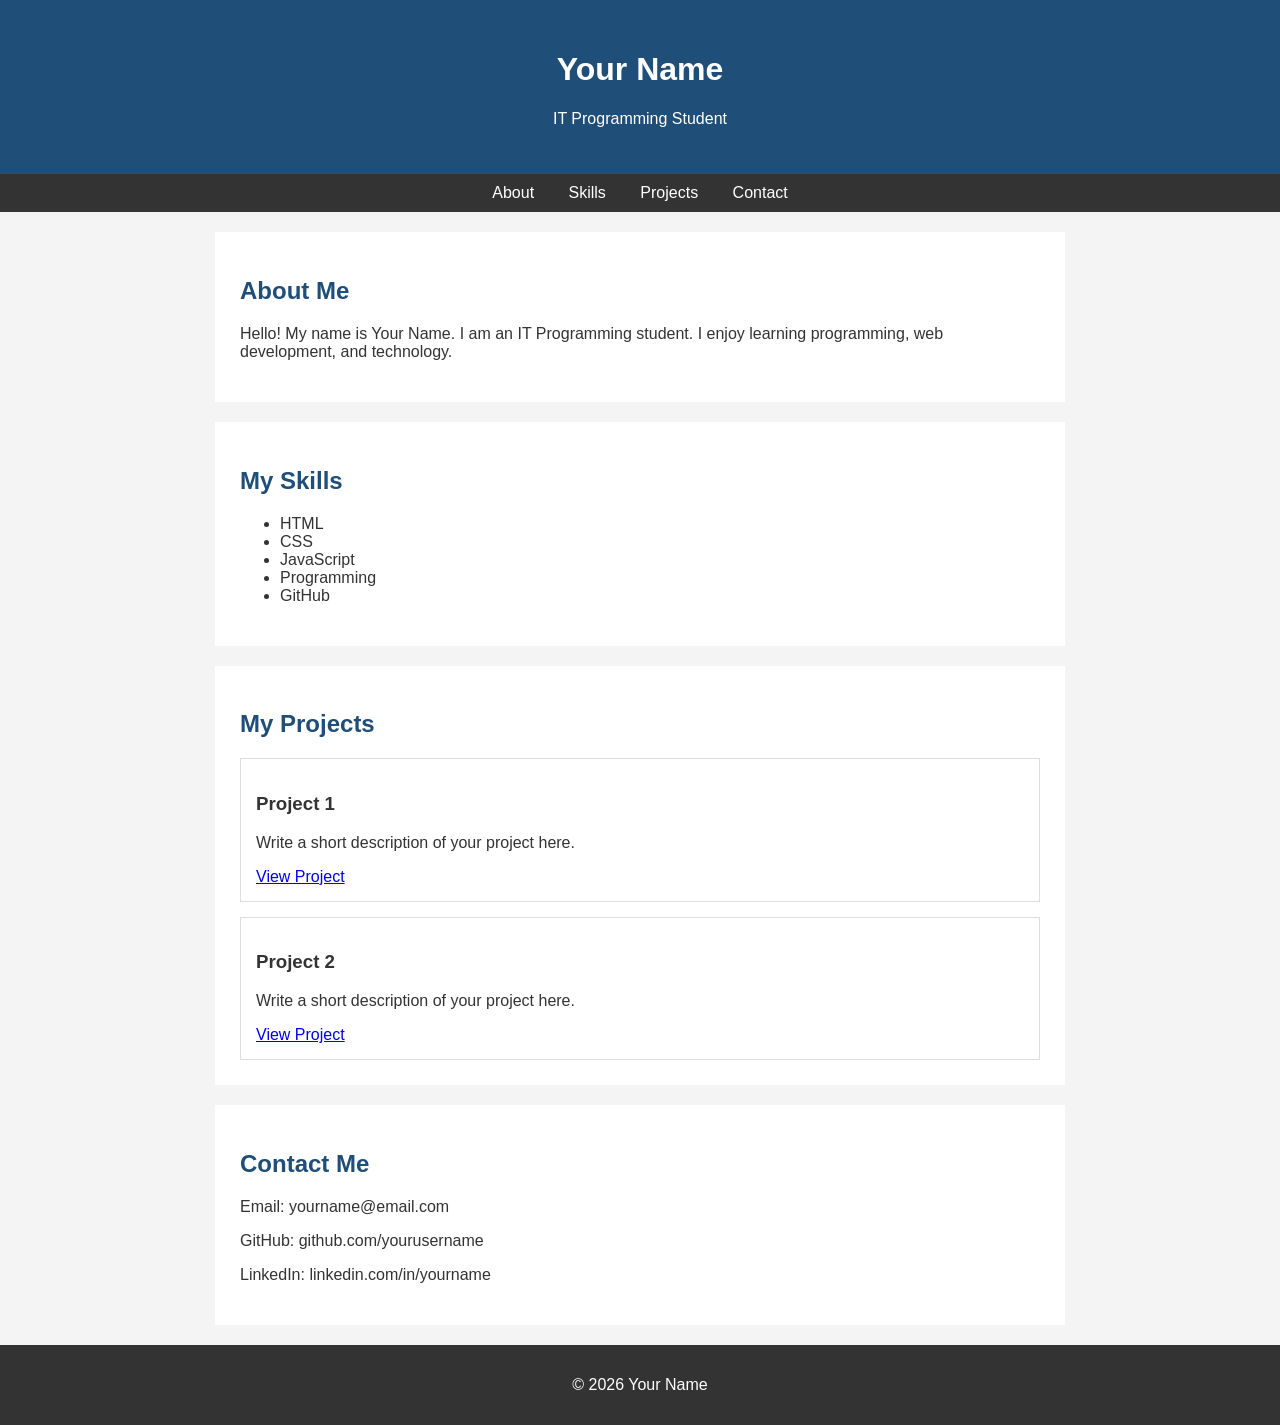
==== index.html @ f8fea3f1 "Add initial ePortfolio HTML structure" ====
<!DOCTYPE html>
<html lang="en">
<head>
<meta charset="UTF-8">
<meta name="viewport" content="width=device-width, initial-scale=1.0">
<title>My ePortfolio</title>
 
    <style>
        body {
            font-family: Arial, sans-serif;
            margin: 0;
            background-color: #f4f4f4;
            color: #333;
        }
 
        header {
            background-color: #1f4e79;
            color: white;
            text-align: center;
            padding: 30px;
        }
 
        nav {
            background-color: #333;
            text-align: center;
            padding: 10px;
        }
 
        nav a {
            color: white;
            text-decoration: none;
            margin: 0 15px;
        }
 
        section {
            background-color: white;
            max-width: 800px;
            margin: 20px auto;
            padding: 25px;
        }
 
        h2 {
            color: #1f4e79;
        }
 
        .project {
            border: 1px solid #ddd;
            padding: 15px;
            margin-top: 15px;
        }
 
        footer {
            background-color: #333;
            color: white;
            text-align: center;
            padding: 15px;
            margin-top: 20px;
        }
</style>
</head>
 
<body>
 
    <header>
<h1>Your Name</h1>
<p>IT Programming Student</p>
</header>
 
    <nav>
<a href="#about">About</a>
<a href="#skills">Skills</a>
<a href="#projects">Projects</a>
<a href="#contact">Contact</a>
</nav>
 
    <section id="about">
<h2>About Me</h2>
<p>
            Hello! My name is Your Name. I am an IT Programming student.
            I enjoy learning programming, web development, and technology.
</p>
</section>
 
    <section id="skills">
<h2>My Skills</h2>
 
        <ul>
<li>HTML</li>
<li>CSS</li>
<li>JavaScript</li>
<li>Programming</li>
<li>GitHub</li>
</ul>
</section>
 
    <section id="projects">
<h2>My Projects</h2>
 
        <div class="project">
<h3>Project 1</h3>
<p>Write a short description of your project here.</p>
<a href="#">View Project</a>
</div>
 
        <div class="project">
<h3>Project 2</h3>
<p>Write a short description of your project here.</p>
<a href="#">View Project</a>
</div>
</section>
 
    <section id="contact">
<h2>Contact Me</h2>
 
        <p>Email: yourname@email.com</p>
<p>GitHub: github.com/yourusername</p>
<p>LinkedIn: linkedin.com/in/yourname</p>
</section>
 
    <footer>
<p>&copy; 2026 Your Name</p>
</footer>
 
</body>
</html>
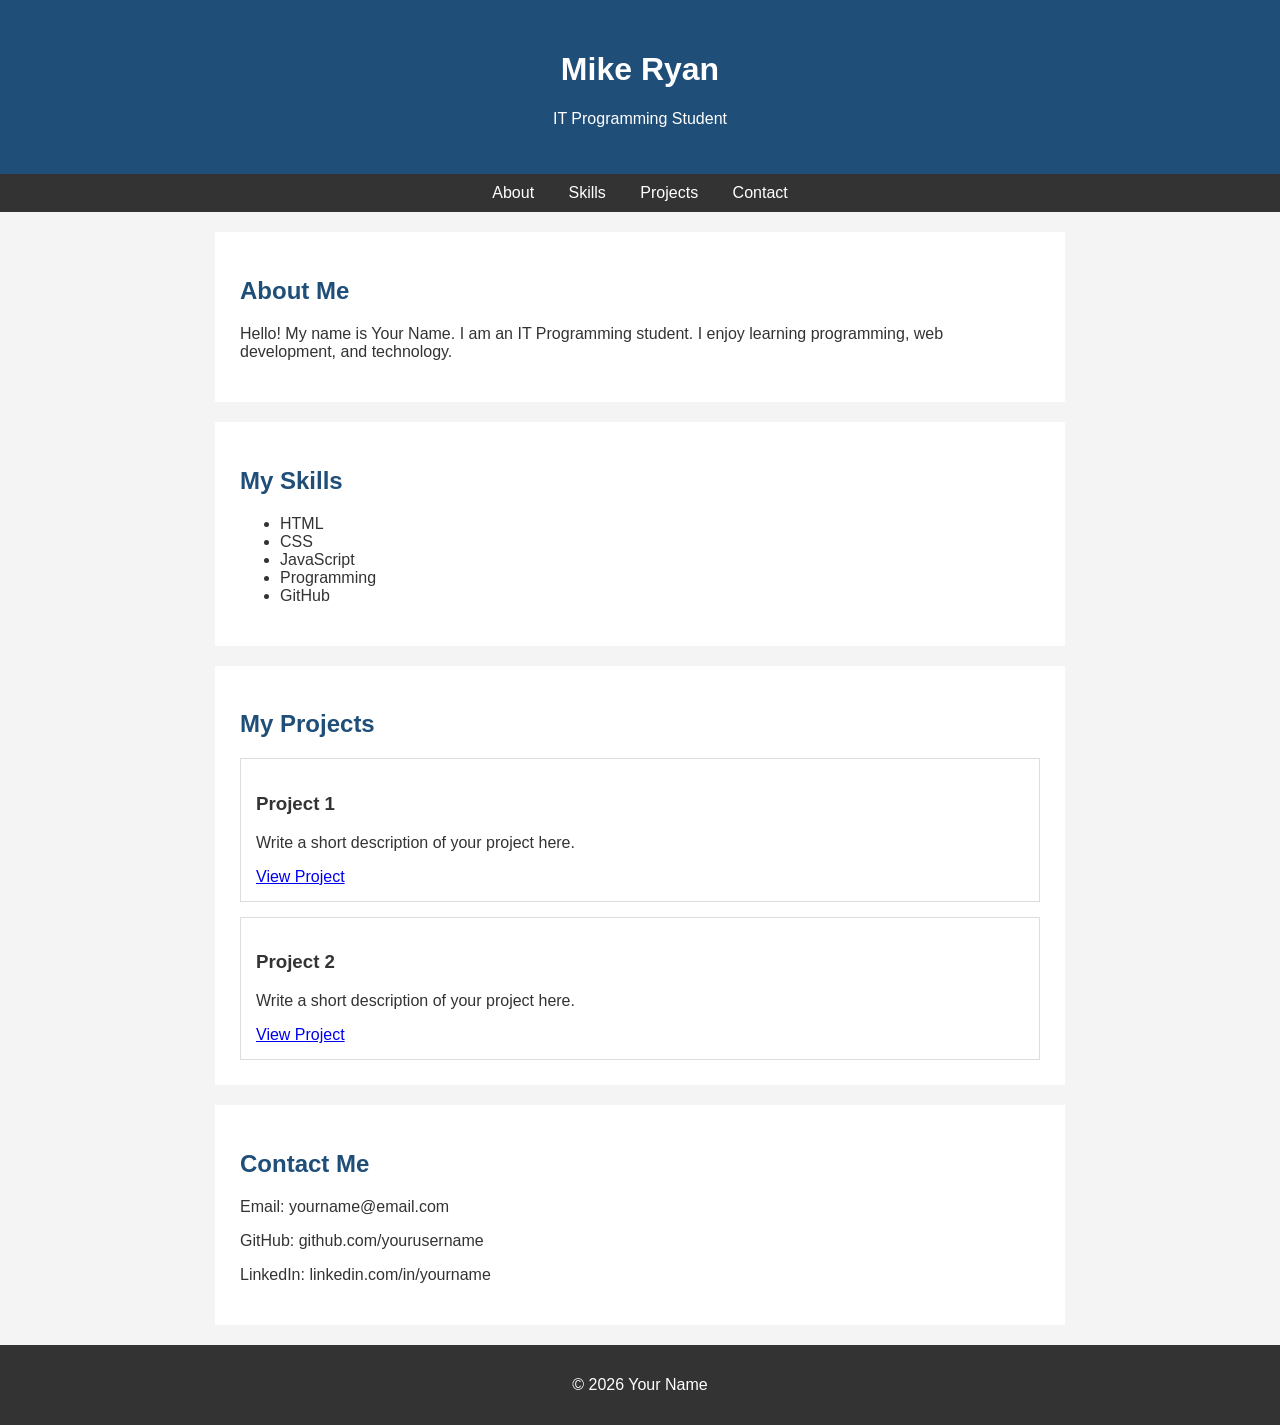
==== commit 9fb56bc2: "Update header with name 'Mike Ryan'" ====
--- a/index.html
+++ b/index.html
@@ -62,7 +62,7 @@
 <body>
  
     <header>
-<h1>Your Name</h1>
+<h1>Mike Ryan</h1>
 <p>IT Programming Student</p>
 </header>
  
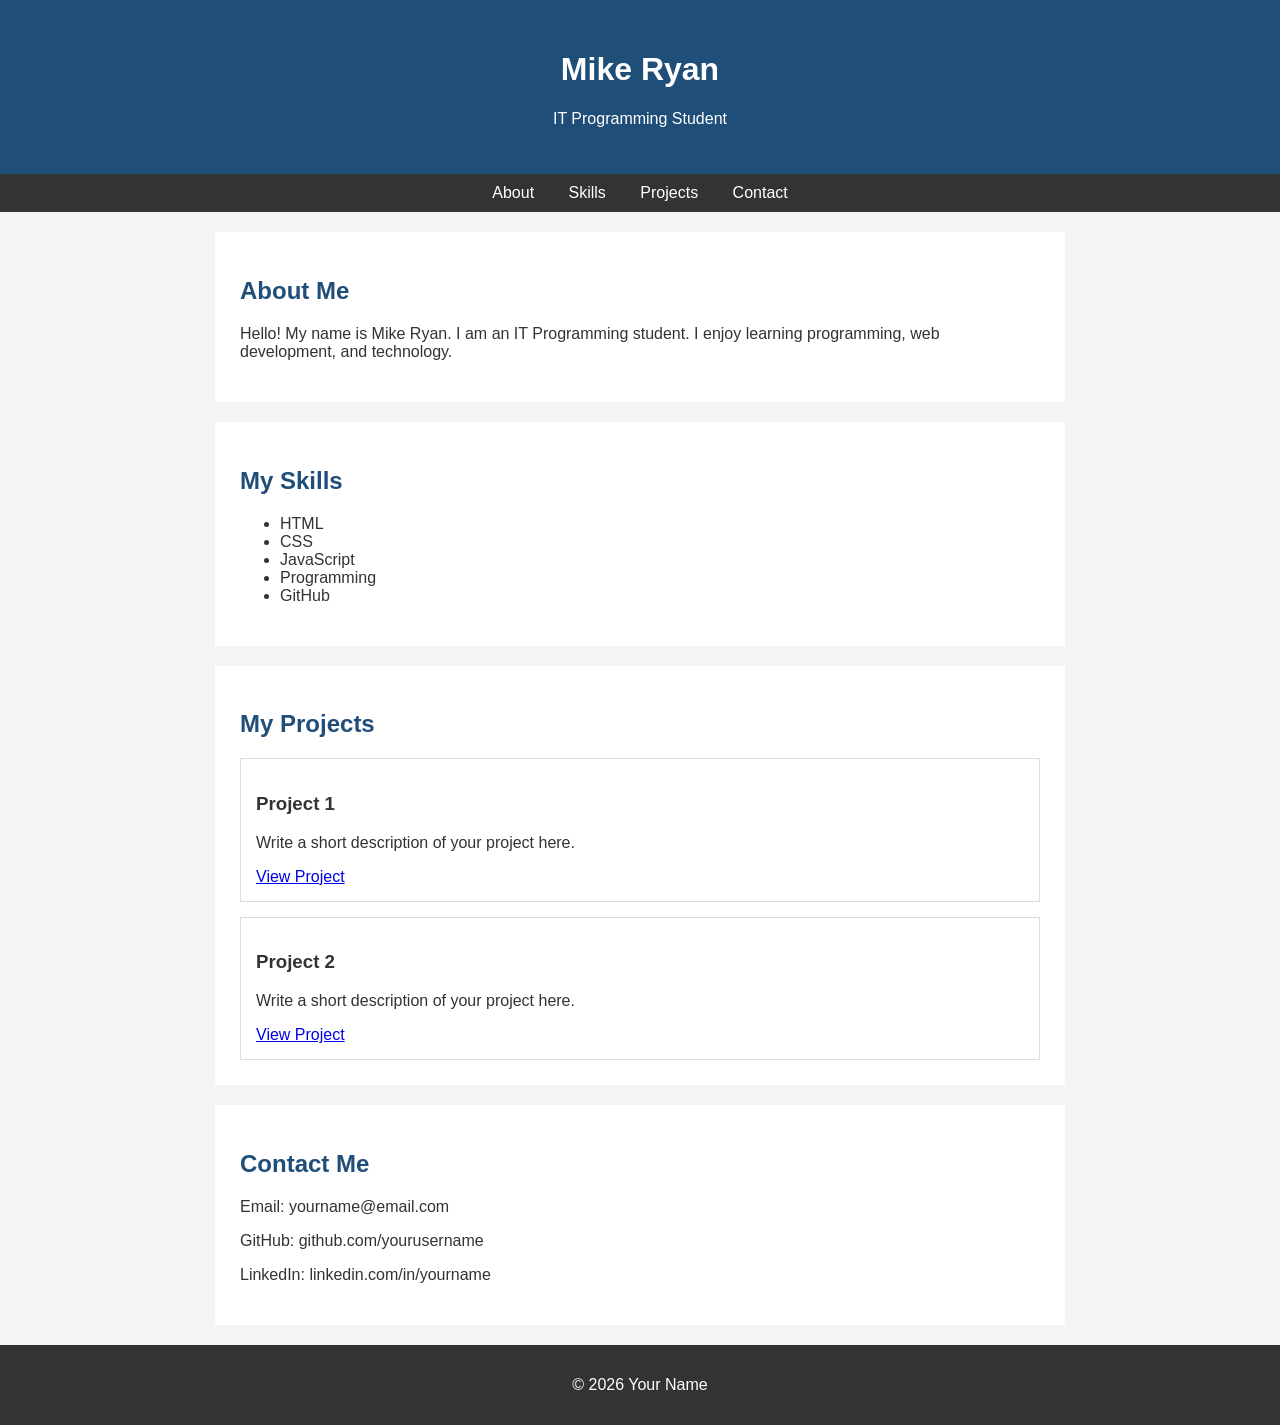
==== commit eab03c03: "Update name in About Me section" ====
--- a/index.html
+++ b/index.html
@@ -76,7 +76,7 @@
     <section id="about">
 <h2>About Me</h2>
 <p>
-            Hello! My name is Your Name. I am an IT Programming student.
+            Hello! My name is Mike Ryan. I am an IT Programming student.
             I enjoy learning programming, web development, and technology.
 </p>
 </section>
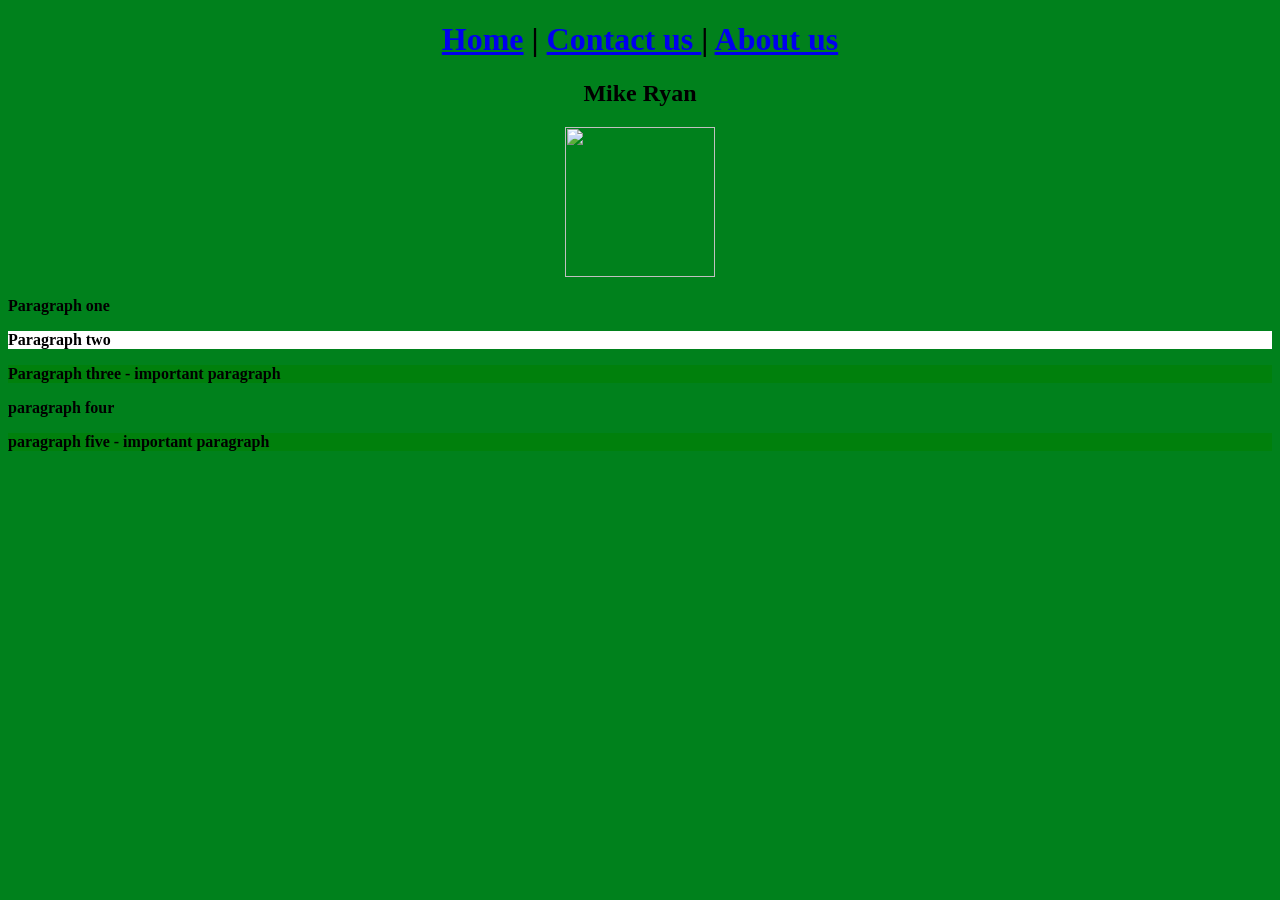
==== commit fdbd98f7: "Add files via upload" ====
--- a/index.html
+++ b/index.html
@@ -1,125 +1,46 @@
-<!DOCTYPE html>
-<html lang="en">
-<head>
-<meta charset="UTF-8">
-<meta name="viewport" content="width=device-width, initial-scale=1.0">
-<title>My ePortfolio</title>
- 
-    <style>
-        body {
-            font-family: Arial, sans-serif;
-            margin: 0;
-            background-color: #f4f4f4;
-            color: #333;
-        }
- 
-        header {
-            background-color: #1f4e79;
-            color: white;
-            text-align: center;
-            padding: 30px;
-        }
- 
-        nav {
-            background-color: #333;
-            text-align: center;
-            padding: 10px;
-        }
- 
-        nav a {
-            color: white;
-            text-decoration: none;
-            margin: 0 15px;
-        }
- 
-        section {
-            background-color: white;
-            max-width: 800px;
-            margin: 20px auto;
-            padding: 25px;
-        }
- 
-        h2 {
-            color: #1f4e79;
-        }
- 
-        .project {
-            border: 1px solid #ddd;
-            padding: 15px;
-            margin-top: 15px;
-        }
- 
-        footer {
-            background-color: #333;
-            color: white;
-            text-align: center;
-            padding: 15px;
-            margin-top: 20px;
-        }
-</style>
-</head>
- 
-<body>
- 
-    <header>
-<h1>Mike Ryan</h1>
-<p>IT Programming Student</p>
-</header>
- 
-    <nav>
-<a href="#about">About</a>
-<a href="#skills">Skills</a>
-<a href="#projects">Projects</a>
-<a href="#contact">Contact</a>
-</nav>
- 
-    <section id="about">
-<h2>About Me</h2>
-<p>
-            Hello! My name is Mike Ryan. I am an IT Programming student.
-            I enjoy learning programming, web development, and technology.
-</p>
-</section>
- 
-    <section id="skills">
-<h2>My Skills</h2>
- 
-        <ul>
-<li>HTML</li>
-<li>CSS</li>
-<li>JavaScript</li>
-<li>Programming</li>
-<li>GitHub</li>
-</ul>
-</section>
- 
-    <section id="projects">
-<h2>My Projects</h2>
- 
-        <div class="project">
-<h3>Project 1</h3>
-<p>Write a short description of your project here.</p>
-<a href="#">View Project</a>
-</div>
- 
-        <div class="project">
-<h3>Project 2</h3>
-<p>Write a short description of your project here.</p>
-<a href="#">View Project</a>
-</div>
-</section>
- 
-    <section id="contact">
-<h2>Contact Me</h2>
- 
-        <p>Email: yourname@email.com</p>
-<p>GitHub: github.com/yourusername</p>
-<p>LinkedIn: linkedin.com/in/yourname</p>
-</section>
- 
-    <footer>
-<p>&copy; 2026 Your Name</p>
-</footer>
- 
-</body>
-</html>
+<!DOCTYPE html>
+<html lang="en">
+<!---project name: Website project
+-Developer name:
+ Mike Ryan
+-LMD: Sep 17th, 2026 by Mike--->
+
+
+<head> 
+    <!--The CSS file is linked right here-->
+    <link rel="stylesheet" href="style.css">
+
+
+    <link rel="app.js"></script>
+
+    <meta charset="UTF-8">
+    <meta name="">
+    <meta name="viewport"content="width=device-width, initial-scale=1.0">
+    
+    <title>Shrek</title>
+    <link rel="icon" type="image/x-icon" href="https://template.canva.com/EAFkkJdDtJw/1/0/1600w-F4OhcAd3vI8.jpg?X-Amz-Algorithm=AWS4-HMAC-SHA256&X-Amz-Credential=AKIAQYCGKMUHSNEAOE64%2F20260930%2Fus-east-1%2Fs3%2Faws4_request&X-Amz-Date=20260930T164741Z&X-Amz-Expires=87504&X-Amz-Signature=15e2644e89e0b3e540872c4f5f22c0752620af5f527f9535be01b04833b89b5b&X-Amz-SignedHeaders=host%3Bx-amz-expected-bucket-owner&response-expires=Thu%2C%2001%20Oct%202026%2017%3A06%3A05%20GMT"
+    
+</head>
+<body>
+    <header> 
+   <center> 
+   <h1><a href = "index.html"> Home</a> | <a href = "contactus.html"> Contact us </a>| <a href="about.html">About us</a> </h1>
+   <section><h1>Mike Ryan</h1></section> 
+    <a href="https://www.dreamworks.com/movies/shrek"> <img src ="https://scontent.fyhz1-1.fna.fbcdn.net/v/t1.6435-9/49844125_10161190215735183_3481631868892217344_n.jpg?stp=dst-jpg_tt6&cstp=mx1200x1200&ctp=s1200x1200&_nc_cat=104&_nc_map=urlgen_bucketless&ccb=1-7&_nc_sid=127cfc&_nc_ohc=9r5JN0d77GMQ7kNvwE8uhp8&_nc_oc=AdpR_d0vt_zT2Ktp52ObENPqy-yp5jTFVqz2ZDwrKMnnL2vJDDuQyBEyP-t9n-eQAJM&_nc_zt=23&_nc_ht=scontent.fyhz1-1.fna&_nc_gid=Uy60t0xMRJEsZDxAyh2D2g&_nc_ss=7b289&oh=00_AQJcXpJePE9HvVfR6g8C4Z4W30gsN4Dw9-cLBS5sJgZr_w&oe=6ADD306C" width="150" height="150">  </center>
+    </a>
+    <b><p>Paragraph one</p>
+    
+    <p id="oneElement">Paragraph two</p>
+    
+    <p class="important" >Paragraph three - important paragraph</p>
+    
+    <p>paragraph four</p>
+    
+    <p class="important">paragraph five - important paragraph</p></b> 
+    
+</header>
+
+
+
+</body>
+</html>
--- a/style.css
+++ b/style.css
@@ -0,0 +1,41 @@
+ body {
+ /* to make comment is css*/
+ 
+background-color: rgb(0, 129, 28);
+ color:rgb(0, 0, 0);
+ font-family: Georgia, 'Times New Roman', Times, serif;
+
+ }
+
+
+ /* styling dev with class name header*/
+ .header {
+
+
+
+
+
+}
+p {
+color:black
+border-color:black
+
+}
+
+
+
+
+.important{
+background-color:rgba(0, 128, 0, 0.555)
+}
+
+
+#oneElement {
+
+
+background-color:white
+
+}
+
+
+/* styling the div with class name nav */
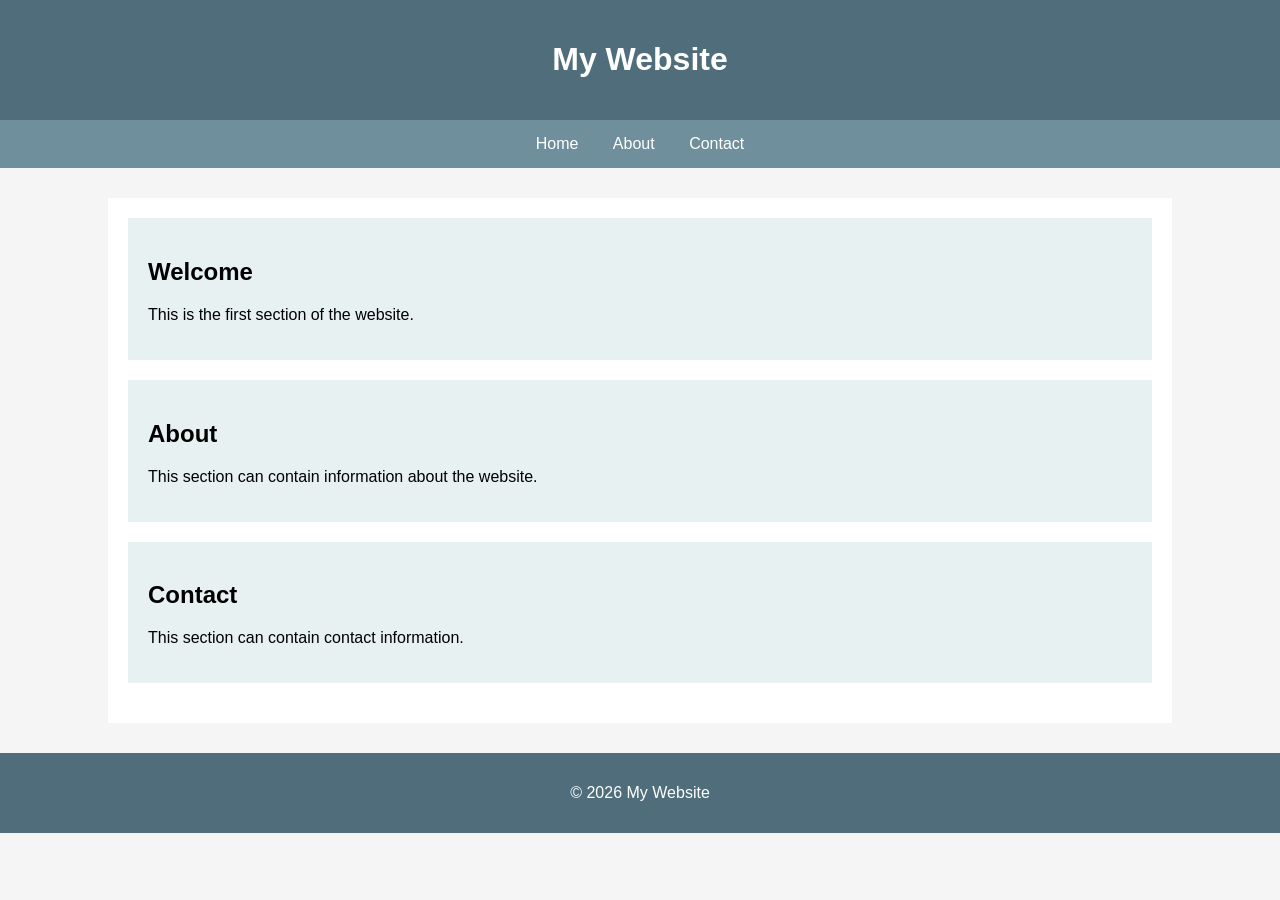
==== commit 70e14c7c: "Add files via upload" ====
--- a/index.html
+++ b/index.html
@@ -1,46 +1,53 @@
-<!DOCTYPE html>
-<html lang="en">
-<!---project name: Website project
--Developer name:
- Mike Ryan
--LMD: Sep 17th, 2026 by Mike--->
-
-
-<head> 
-    <!--The CSS file is linked right here-->
-    <link rel="stylesheet" href="style.css">
-
-
-    <link rel="app.js"></script>
-
-    <meta charset="UTF-8">
-    <meta name="">
-    <meta name="viewport"content="width=device-width, initial-scale=1.0">
-    
-    <title>Shrek</title>
-    <link rel="icon" type="image/x-icon" href="https://template.canva.com/EAFkkJdDtJw/1/0/1600w-F4OhcAd3vI8.jpg?X-Amz-Algorithm=AWS4-HMAC-SHA256&X-Amz-Credential=AKIAQYCGKMUHSNEAOE64%2F20260930%2Fus-east-1%2Fs3%2Faws4_request&X-Amz-Date=20260930T164741Z&X-Amz-Expires=87504&X-Amz-Signature=15e2644e89e0b3e540872c4f5f22c0752620af5f527f9535be01b04833b89b5b&X-Amz-SignedHeaders=host%3Bx-amz-expected-bucket-owner&response-expires=Thu%2C%2001%20Oct%202026%2017%3A06%3A05%20GMT"
-    
-</head>
-<body>
-    <header> 
-   <center> 
-   <h1><a href = "index.html"> Home</a> | <a href = "contactus.html"> Contact us </a>| <a href="about.html">About us</a> </h1>
-   <section><h1>Mike Ryan</h1></section> 
-    <a href="https://www.dreamworks.com/movies/shrek"> <img src ="https://scontent.fyhz1-1.fna.fbcdn.net/v/t1.6435-9/49844125_10161190215735183_3481631868892217344_n.jpg?stp=dst-jpg_tt6&cstp=mx1200x1200&ctp=s1200x1200&_nc_cat=104&_nc_map=urlgen_bucketless&ccb=1-7&_nc_sid=127cfc&_nc_ohc=9r5JN0d77GMQ7kNvwE8uhp8&_nc_oc=AdpR_d0vt_zT2Ktp52ObENPqy-yp5jTFVqz2ZDwrKMnnL2vJDDuQyBEyP-t9n-eQAJM&_nc_zt=23&_nc_ht=scontent.fyhz1-1.fna&_nc_gid=Uy60t0xMRJEsZDxAyh2D2g&_nc_ss=7b289&oh=00_AQJcXpJePE9HvVfR6g8C4Z4W30gsN4Dw9-cLBS5sJgZr_w&oe=6ADD306C" width="150" height="150">  </center>
-    </a>
-    <b><p>Paragraph one</p>
-    
-    <p id="oneElement">Paragraph two</p>
-    
-    <p class="important" >Paragraph three - important paragraph</p>
-    
-    <p>paragraph four</p>
-    
-    <p class="important">paragraph five - important paragraph</p></b> 
-    
-</header>
-
-
-
-</body>
-</html>+<!DOCTYPE html>
+<html lang="en">
+
+<head>
+   <link rel="icon" type="image/x-icon" href="./favicon.ico?v=2">
+    <meta charset="UTF-8">
+    <meta name="viewport" content="width=device-width, initial-scale=1.0">
+
+    <title>My Website</title>
+
+    <link rel="stylesheet" href="style.css">
+</head>
+
+<body>
+
+    <header>
+        <h1>My Website</h1>
+    </header>
+
+    <nav>
+        <a href="#">Home</a>
+        <a href="#">About</a>
+        <a href="#">Contact</a>
+    </nav>
+
+    <main>
+
+        <section>
+            <h2>Welcome</h2>
+            <p>This is the first section of the website.</p>
+        </section>
+
+        <section>
+            <h2>About</h2>
+            <p>This section can contain information about the website.</p>
+        </section>
+
+        <section>
+            <h2>Contact</h2>
+            <p>This section can contain contact information.</p>
+        </section>
+
+    </main>
+
+    <footer>
+        <p>&copy; 2026 My Website</p>
+    </footer>
+
+    <script src="script.js"></script>
+
+</body>
+
+</html>
--- a/style.css
+++ b/style.css
@@ -1,41 +1,44 @@
- body {
- /* to make comment is css*/
- 
-background-color: rgb(0, 129, 28);
- color:rgb(0, 0, 0);
- font-family: Georgia, 'Times New Roman', Times, serif;
-
- }
-
-
- /* styling dev with class name header*/
- .header {
-
-
-
-
-
-}
-p {
-color:black
-border-color:black
-
+body {
+    margin: 0;
+    font-family: Arial, sans-serif;
+    background-color: #f5f5f5;
 }
 
-
-
-
-.important{
-background-color:rgba(0, 128, 0, 0.555)
+header {
+    background-color: #4f6d7a;
+    color: white;
+    text-align: center;
+    padding: 20px;
 }
 
-
-#oneElement {
-
-
-background-color:white
-
+nav {
+    background-color: #6f8f9c;
+    text-align: center;
+    padding: 15px;
 }
 
+nav a {
+    color: white;
+    text-decoration: none;
+    margin: 15px;
+}
 
-/* styling the div with class name nav */+main {
+    width: 80%;
+    margin: 30px auto;
+    background-color: white;
+    padding: 20px;
+}
+
+section {
+    background-color: #e8f1f2;
+    margin-bottom: 20px;
+    padding: 20px;
+}
+
+footer {
+    background-color: #4f6d7a;
+    color: white;
+    text-align: center;
+    padding: 15px;
+}
